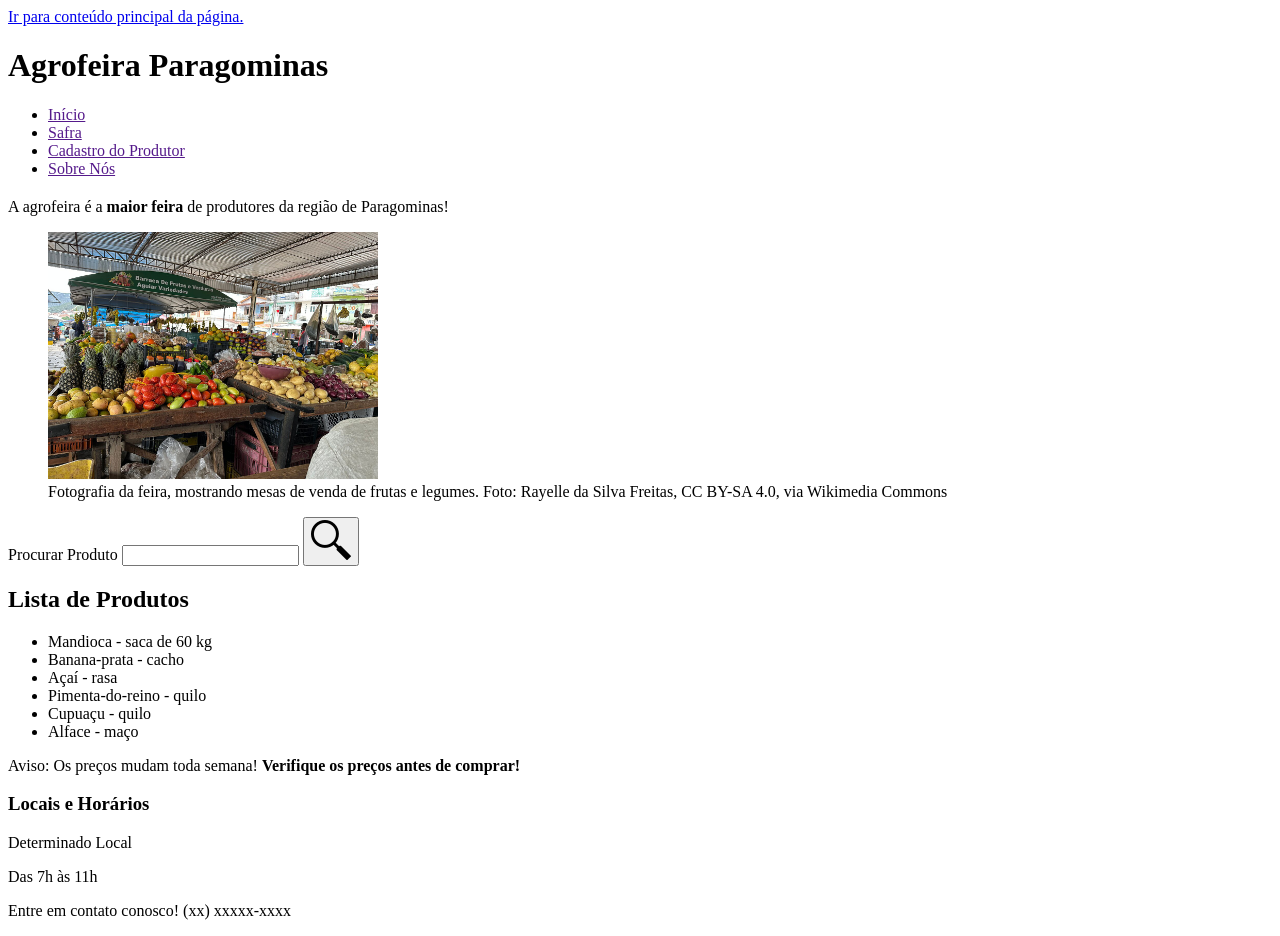
==== index.html @ dc458a21 "Alterações significativas na página principal." ====
<!DOCTYPE html>
<html lang="pt-BR">
<head>
    <meta charset="UTF-8">
    <meta name="viewport" content="width=device-width, initial-scale=1.0">
    <title>Agrofeira Paragominas</title>
</head>
<body>
    <a href="#conteudo-principal">Ir para conteúdo principal da página.</a>
    <header>
        <h1>Agrofeira Paragominas</h1>
        <nav>
            <ul>
                <li><a href="">Início</a></li>
                <li><a href="">Safra</a></li>
                <li><a href="">Cadastro do Produtor</a></li>
                <li><a href="">Sobre Nós</a></li>
            </ul>
        </nav>
    </header>
    <main id="conteudo-principal">
        <section>
            <h2 id="titulo"></h2>
            <p>A agrofeira é a <strong>maior feira</strong> de produtores da região de Paragominas!</p>
            <figure>
                <picture>
                    <source srcset="feira-1280.jpg 1280w, feira-330.jpg w330">
                    <img src="feira-330.jpg" width="330" height="247" alt="Barracas de frutas e verduras na feira da agricultura familiar">
                </picture>
                <figcaption>Fotografia da feira, mostrando mesas de venda de frutas e legumes. Foto: Rayelle da Silva Freitas, CC BY-SA 4.0, via Wikimedia Commons</figcaption>
            </figure>
        </section>
        <search>
            <form>
                <label for="pesquisa">Procurar Produto</label>
                <input type="text" id="pesquisa" name="pesquisa">
                <button><img src="lupa.png" alt="Pesquisar" width="40" height="40"></button>
            </form>
        </search>
        <section>
            <h2 id="produtos">Lista de Produtos</h2>
            <ul>
                <li>Mandioca - saca de 60 kg</li>
                <li>Banana-prata - cacho</li>
                <li>Açaí - rasa</li>
                <li>Pimenta-do-reino - quilo</li>
                <li>Cupuaçu - quilo</li>
                <li>Alface - maço</li>
            </ul>
            <div><p>Aviso: Os preços mudam toda semana! <strong>Verifique os preços antes de comprar!</strong></p></div>
        </section>
        <aside>
            <h3>Locais e Horários</h3>
            <p>Determinado Local</p>
            <p>Das 7h às 11h</p>
        </aside>
    </main>
    <footer>
        <p>Entre em contato conosco! (xx) xxxxx-xxxx</p>
    </footer>
</body>
</html>
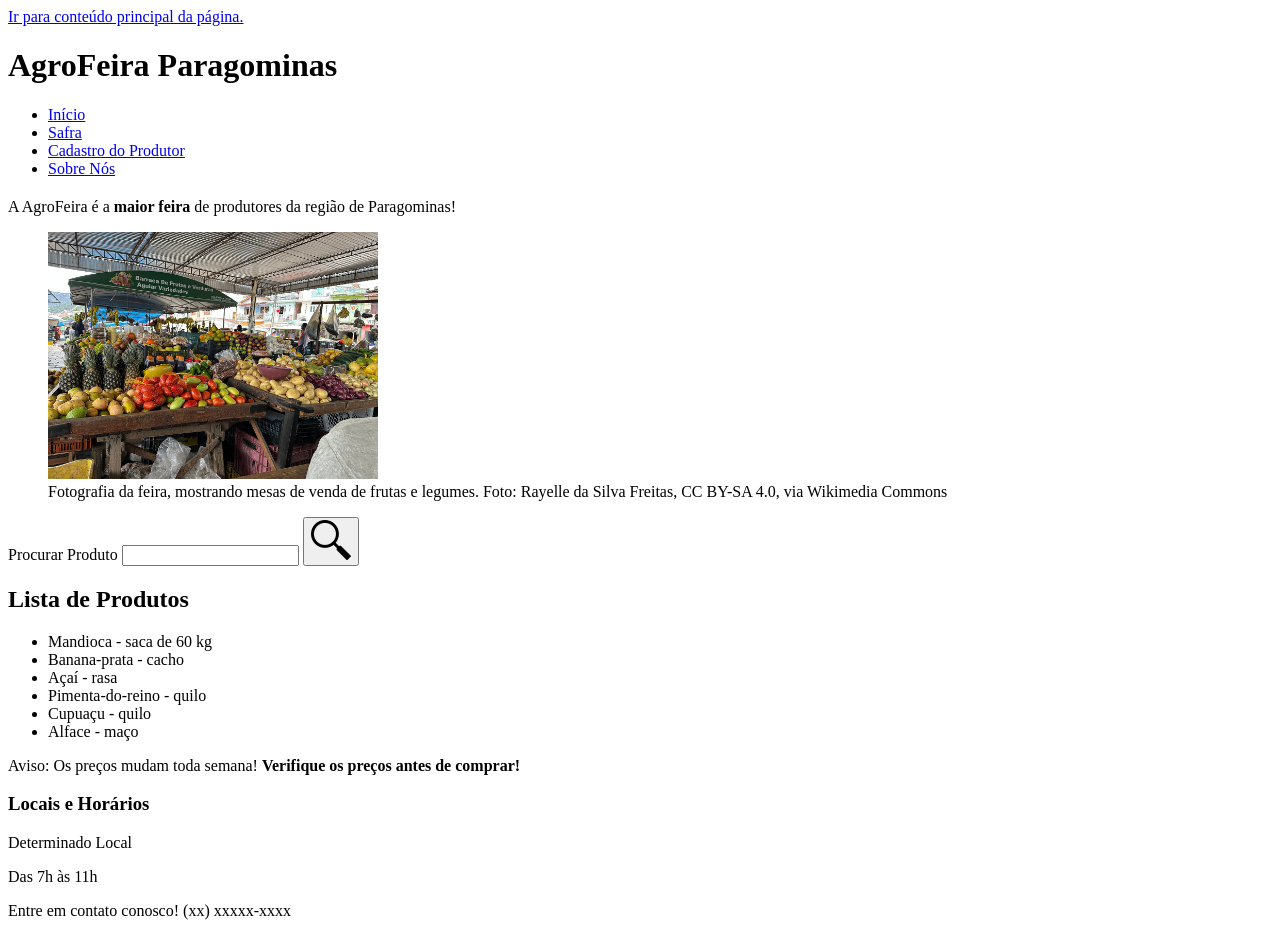
==== commit 9fe46d0e: "Pequenas correções no index, e criação da página de safra." ====
--- a/index.html
+++ b/index.html
@@ -3,25 +3,25 @@
 <head>
     <meta charset="UTF-8">
     <meta name="viewport" content="width=device-width, initial-scale=1.0">
-    <title>Agrofeira Paragominas</title>
+    <title>AgroFeira Paragominas</title>
 </head>
 <body>
     <a href="#conteudo-principal">Ir para conteúdo principal da página.</a>
     <header>
-        <h1>Agrofeira Paragominas</h1>
-        <nav>
+        <h1>AgroFeira Paragominas</h1>
+        <nav aria-label="Principal">
             <ul>
-                <li><a href="">Início</a></li>
-                <li><a href="">Safra</a></li>
-                <li><a href="">Cadastro do Produtor</a></li>
-                <li><a href="">Sobre Nós</a></li>
+                <li><a href="index.html" aria-current="page">Início</a></li>
+                <li><a href="safra.html">Safra</a></li>
+                <li><a href="cadastro-produtor.html">Cadastro do Produtor</a></li>
+                <li><a href="sobre.html">Sobre Nós</a></li>
             </ul>
         </nav>
     </header>
     <main id="conteudo-principal">
         <section>
             <h2 id="titulo"></h2>
-            <p>A agrofeira é a <strong>maior feira</strong> de produtores da região de Paragominas!</p>
+            <p>A AgroFeira é a <strong>maior feira</strong> de produtores da região de Paragominas!</p>
             <figure>
                 <picture>
                     <source srcset="feira-1280.jpg 1280w, feira-330.jpg w330">
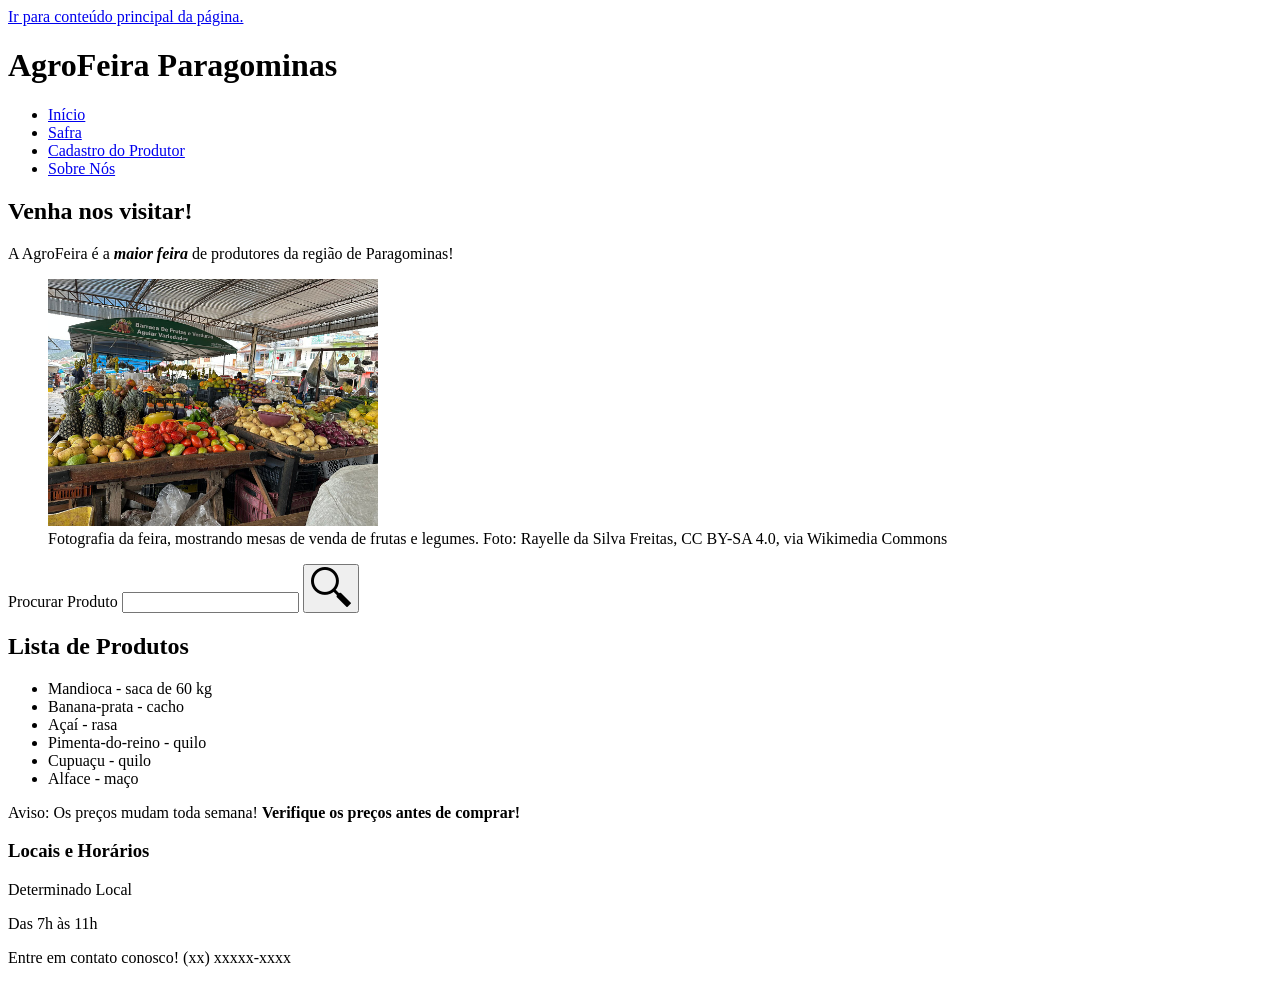
==== commit 4660df65: "Correção de bugs no código da página principal (index)." ====
--- a/index.html
+++ b/index.html
@@ -6,10 +6,10 @@
     <title>AgroFeira Paragominas</title>
 </head>
 <body>
-    <a href="#conteudo-principal">Ir para conteúdo principal da página.</a>
-    <header>
+    <a href="#conteudo-principal" class="pular">Ir para conteúdo principal da página.</a>
+    <header class="cabecalho-site">
         <h1>AgroFeira Paragominas</h1>
-        <nav aria-label="Principal">
+        <nav aria-label="Principal" class="menu">
             <ul>
                 <li><a href="index.html" aria-current="page">Início</a></li>
                 <li><a href="safra.html">Safra</a></li>
@@ -20,17 +20,17 @@
     </header>
     <main id="conteudo-principal">
         <section>
-            <h2 id="titulo"></h2>
-            <p>A AgroFeira é a <strong>maior feira</strong> de produtores da região de Paragominas!</p>
-            <figure>
+            <h2 id="titulo">Venha nos visitar!</h2>
+            <p>A AgroFeira é a <strong><em>maior feira</em></strong> de produtores da região de Paragominas!</p>
+            <figure class="figura-destaque">
                 <picture>
-                    <source srcset="feira-1280.jpg 1280w, feira-330.jpg w330">
+                    <source srcset="feira-1280.jpg 1280w, feira-330.jpg 330w">
                     <img src="feira-330.jpg" width="330" height="247" alt="Barracas de frutas e verduras na feira da agricultura familiar">
                 </picture>
                 <figcaption>Fotografia da feira, mostrando mesas de venda de frutas e legumes. Foto: Rayelle da Silva Freitas, CC BY-SA 4.0, via Wikimedia Commons</figcaption>
             </figure>
         </section>
-        <search>
+        <search class="busca">
             <form>
                 <label for="pesquisa">Procurar Produto</label>
                 <input type="text" id="pesquisa" name="pesquisa">
@@ -39,15 +39,15 @@
         </search>
         <section>
             <h2 id="produtos">Lista de Produtos</h2>
-            <ul>
-                <li>Mandioca - saca de 60 kg</li>
-                <li>Banana-prata - cacho</li>
-                <li>Açaí - rasa</li>
-                <li>Pimenta-do-reino - quilo</li>
-                <li>Cupuaçu - quilo</li>
-                <li>Alface - maço</li>
+            <ul class="lista-produtos">
+                <li class="cartao-produto">Mandioca - saca de 60 kg</li>
+                <li class="cartao-produto">Banana-prata - cacho</li>
+                <li class="cartao-produto">Açaí - rasa</li>
+                <li class="cartao-produto">Pimenta-do-reino - quilo</li>
+                <li class="cartao-produto">Cupuaçu - quilo</li>
+                <li class="cartao-produto">Alface - maço</li>
             </ul>
-            <div><p>Aviso: Os preços mudam toda semana! <strong>Verifique os preços antes de comprar!</strong></p></div>
+            <div class="aviso"><p>Aviso: Os preços mudam toda semana! <strong>Verifique os preços antes de comprar!</strong></p></div>
         </section>
         <aside>
             <h3>Locais e Horários</h3>
@@ -55,7 +55,7 @@
             <p>Das 7h às 11h</p>
         </aside>
     </main>
-    <footer>
+    <footer class="rodape-site">
         <p>Entre em contato conosco! (xx) xxxxx-xxxx</p>
     </footer>
 </body>
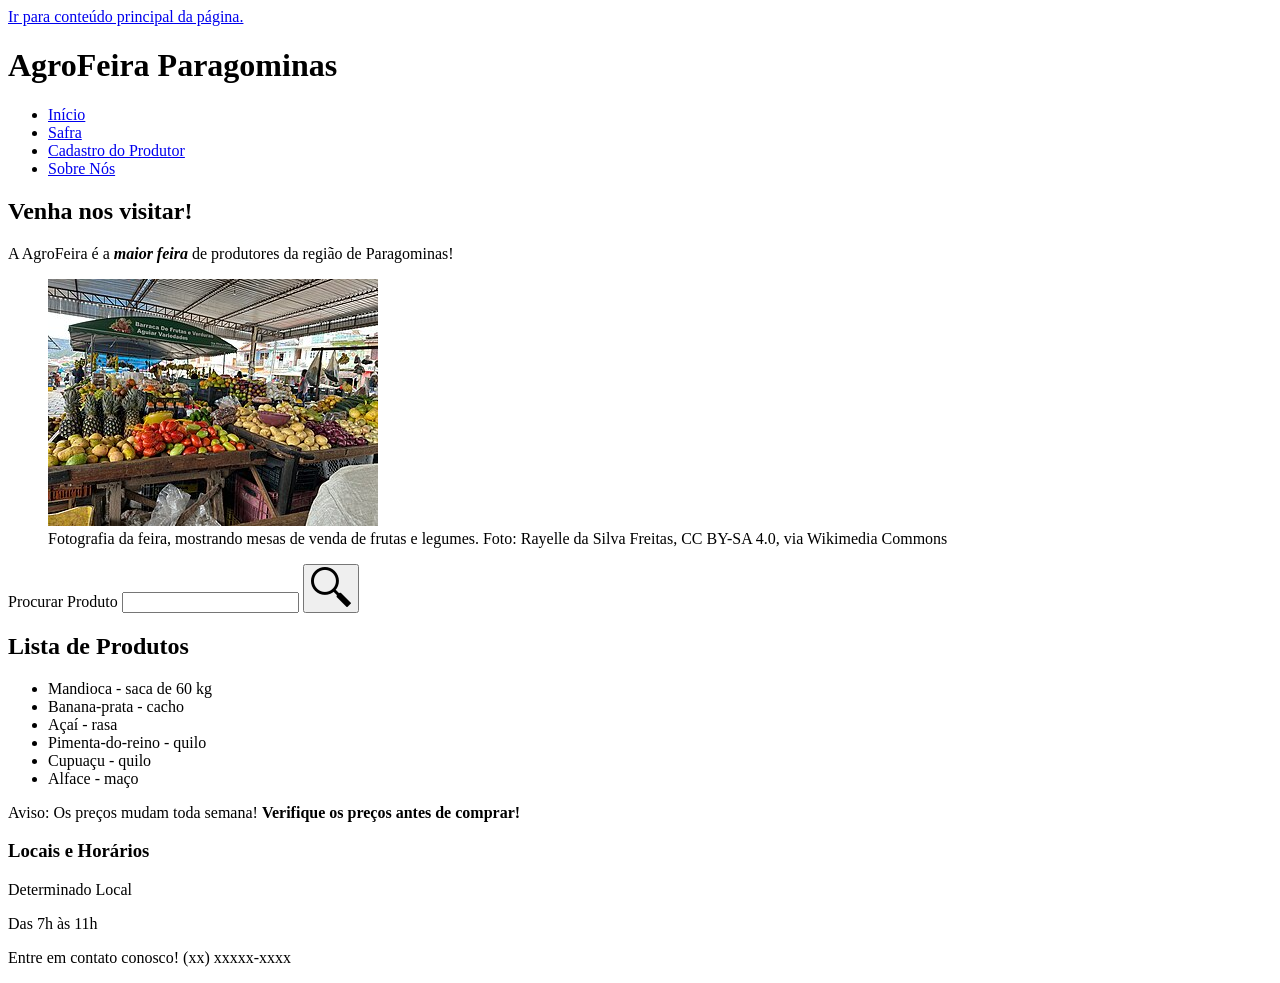
==== commit 2d51bb9a: "Correção de bug na imagem. Página principal." ====
--- a/index.html
+++ b/index.html
@@ -24,7 +24,7 @@
             <p>A AgroFeira é a <strong><em>maior feira</em></strong> de produtores da região de Paragominas!</p>
             <figure class="figura-destaque">
                 <picture>
-                    <source srcset="feira-1280.jpg 1280w, feira-330.jpg 330w">
+                    <source sizes="330px" srcset="feira-1280.jpg 1280w, feira-330.jpg 330w">
                     <img src="feira-330.jpg" width="330" height="247" alt="Barracas de frutas e verduras na feira da agricultura familiar">
                 </picture>
                 <figcaption>Fotografia da feira, mostrando mesas de venda de frutas e legumes. Foto: Rayelle da Silva Freitas, CC BY-SA 4.0, via Wikimedia Commons</figcaption>
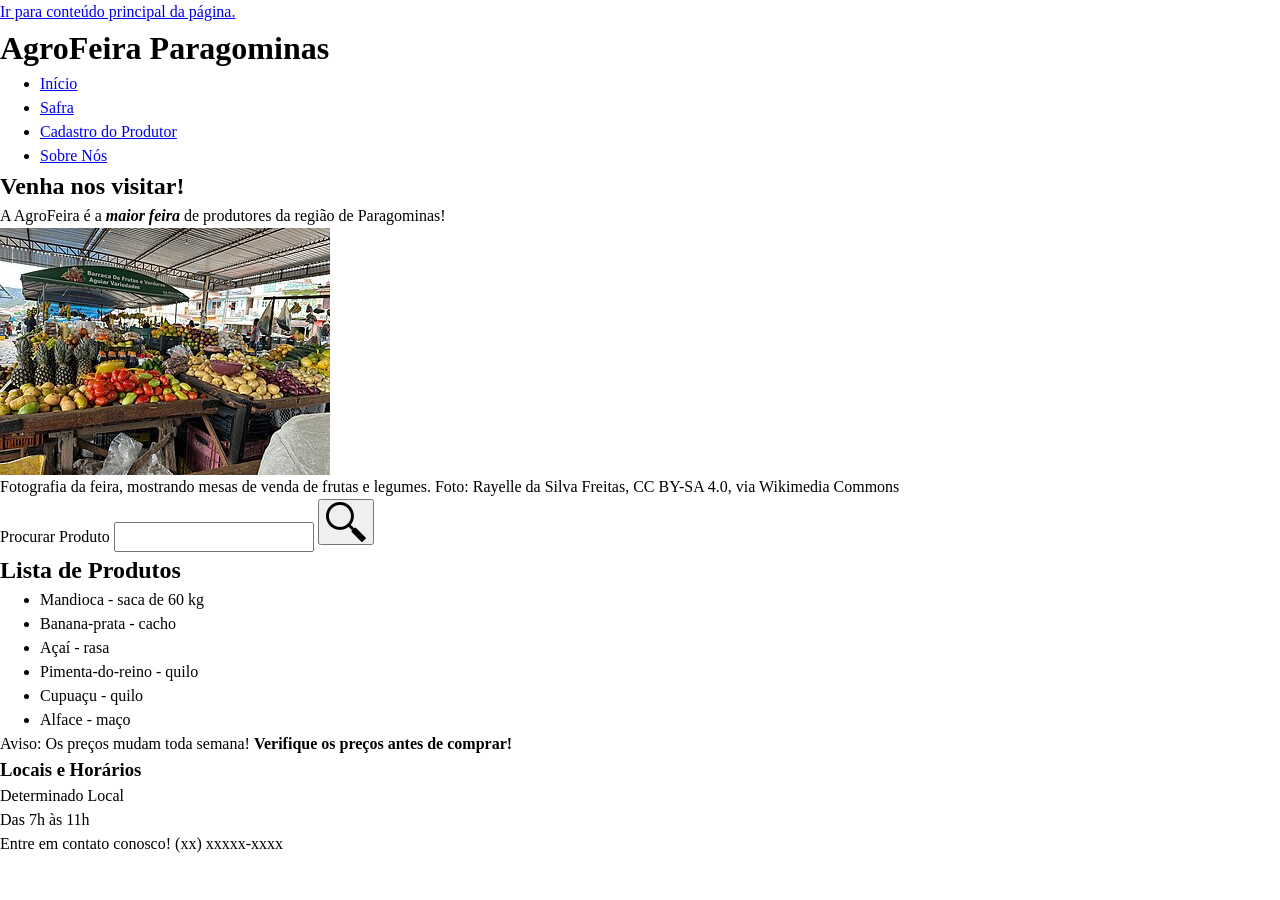
==== commit 412bf40f: "Criação dos arquivos .css." ====
--- a/index.html
+++ b/index.html
@@ -4,6 +4,9 @@
     <meta charset="UTF-8">
     <meta name="viewport" content="width=device-width, initial-scale=1.0">
     <title>AgroFeira Paragominas</title>
+    <link rel="stylesheet" href="reset.css">
+    <link rel="stylesheet" href="tokens.css">
+    <link rel="stylesheet" href="estilo.css">
 </head>
 <body>
     <a href="#conteudo-principal" class="pular">Ir para conteúdo principal da página.</a>
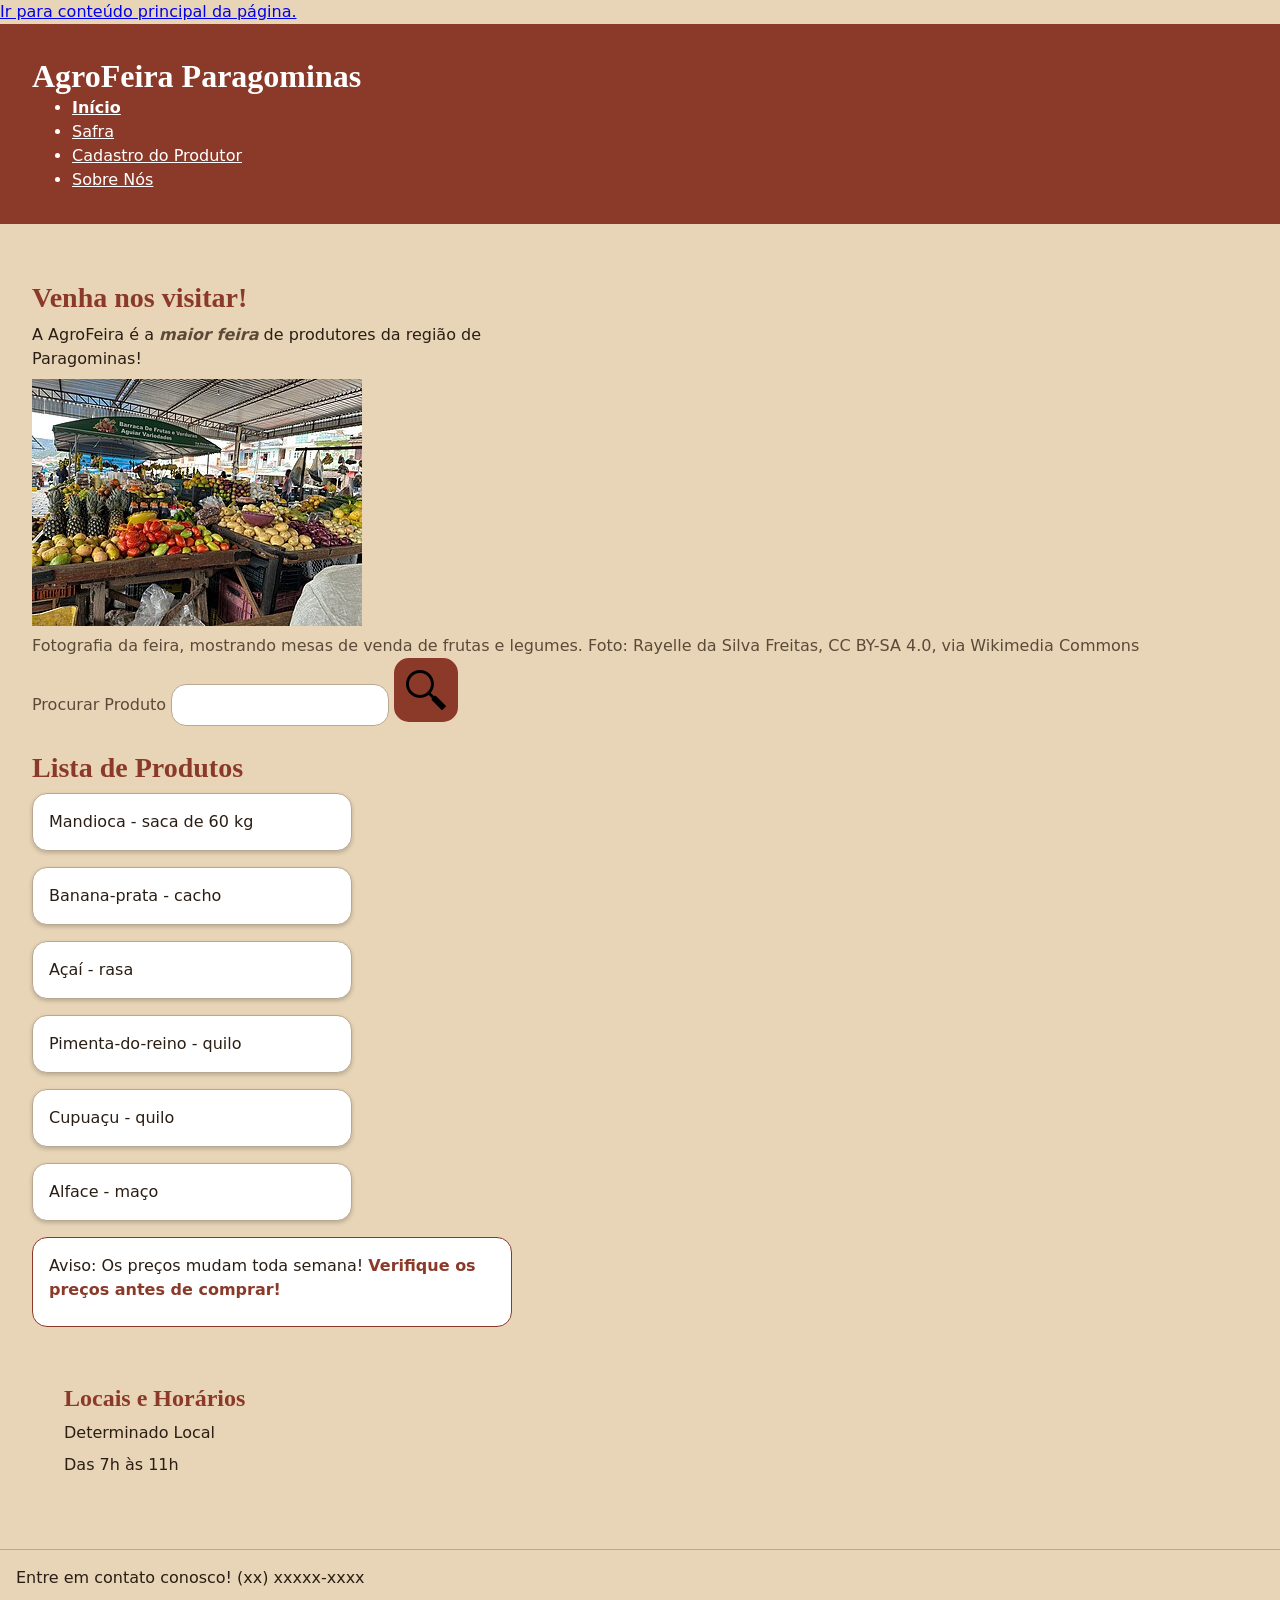
==== commit a6ad1678: "Home agora aplica as regras de casos.css." ====
--- a/index.html
+++ b/index.html
@@ -7,6 +7,7 @@
     <link rel="stylesheet" href="reset.css">
     <link rel="stylesheet" href="tokens.css">
     <link rel="stylesheet" href="estilo.css">
+    <link rel="stylesheet" href="casos.css">
 </head>
 <body>
     <a href="#conteudo-principal" class="pular">Ir para conteúdo principal da página.</a>
--- a/tokens.css
+++ b/tokens.css
@@ -0,0 +1,31 @@
+:root {
+    /* Minhas cores */
+    --cor-fundo: #E8D5B7;
+    --cor-superficie: #FFFFFF; 
+    --cor-texto: #2A1E14; /* 11,31:1 sobre --cor-fundo: AAA | 16,23:1 sobre --cor-superficie: AAA */
+    --cor-texto-suave: #5C4A38; /* 5,87:1 sobre --cor-fundo: AA */
+    --cor-marca: #8B3A2A; /* 5,35:1 sobre --cor-fundo: AA */
+    --cor-sobre-marca: #FFFFFF; /* 7,67:1 sobre --cor-marca: AAA */
+    --cor-borda: #B8A88F;
+}
+
+:root {
+    /* Fontes e tamanhos */
+    --fonte-texto: system-ui, sans-serif;
+    --fonte-titulo: "Cactus Classical Serif", serif;
+    --tamanho-h1: 2rem;
+    --tamanho-h2: 1.75rem;
+    --tamanho-h3: 1.5rem;
+    --tamanho-texto: 1rem;
+}
+
+:root {
+    /* Espacamentos, raio e sombra */
+    /* Foram usados acréscimos de 0.5rem a cada nível */
+    --espaco-1: 0.5rem;
+    --espaco-2: 1rem;
+    --espaco-3: 1.5rem;
+    --espaco-4: 2rem;
+    --raio: 15px;
+    --sombra: 0px 2px 4px rgb(0, 0, 0, 20%);
+}
--- a/estilo.css
+++ b/estilo.css
@@ -0,0 +1,172 @@
+body {
+    background-color: var(--cor-fundo);
+    font-family: var(--fonte-texto);
+    font-size: var(--tamanho-texto);
+    color: var(--cor-texto);
+}
+
+main,
+aside {
+    padding: var(--espaco-4);
+}
+
+h1,
+h2,
+h3 {
+    font-family: var(--fonte-titulo);
+    line-height: 1.25;
+}
+
+h1 {
+    font-size: var(--tamanho-h1);
+}
+
+h2 {
+    font-size: var(--tamanho-h2);
+}
+
+h3 {
+    font-size: var(--tamanho-h3);
+}
+
+h2,
+h3 {
+    color: var(--cor-marca);
+    margin-top: var(--espaco-3);
+    margin-bottom: var(--espaco-1);
+}
+
+p {
+    max-width: 30rem;
+    margin-bottom: var(--espaco-1);
+}
+
+.cabecalho-site {
+    background-color: var(--cor-marca);
+    padding: var(--espaco-4);
+    color: var(--cor-sobre-marca);
+}
+
+.menu {
+    padding: 0;
+    list-style-type: none;
+}
+
+.menu a {
+    color: var(--cor-sobre-marca);
+}
+
+.menu a[aria-current="page"] {
+  font-weight: bold;
+}
+
+.rodape-site {
+    border-top: 1px solid var(--cor-borda);
+    color: var(--cor-texto-suave);
+    padding: var(--espaco-2);
+}
+
+.lista-produtos {
+    list-style-type: none;
+    padding: 0;
+}
+
+.cartao-produto {
+    background-color: var(--cor-superficie);
+    border: 1px solid var(--cor-borda);
+    border-radius: var(--raio);
+    box-shadow: var(--sombra);
+    padding: var(--espaco-2);
+    margin-bottom: var(--espaco-2);
+    max-width: 20rem;
+}
+
+.figura-destaque figcaption{
+    color: var(--cor-texto-suave);
+    margin-top: var(--espaco-1);
+}
+
+.busca input {
+    border: 1px solid var(--cor-borda);
+    border-radius: var(--raio);
+    padding: 0.5em;
+    background-color: var(--cor-superficie);
+}
+
+.busca button,
+.formulario-cadastro button {
+    background-color: var(--cor-marca);
+    color: var(--cor-sobre-marca);
+    border: none;
+    border-radius: var(--raio);
+    padding: 0.75em;
+}
+
+.aviso {
+    background-color: var(--cor-superficie);
+    border: 1px solid var(--cor-marca);
+    border-radius: var(--raio);
+    padding: var(--espaco-2);
+    max-width: 30rem;
+}
+
+.tabela-safra th,
+.tabela-safra td {
+    padding: var(--espaco-1);
+}
+
+.tabela-safra thead th {
+    background-color: var(--cor-marca);
+    color: var(--cor-sobre-marca);
+}
+
+.tabela-safra tbody td {
+    background-color: var(--cor-superficie);
+}
+
+.formulario-cadastro fieldset {
+    border: 1px solid var(--cor-borda);
+    border-radius: var(--raio);
+    padding: var(--espaco-1);
+    margin-bottom: var(--espaco-2);
+}
+
+.formulario-cadastro fieldset fieldset {
+    border: none;
+    padding: 0;
+}
+
+.formulario-cadastro fieldset legend {
+    font-weight: bold;
+    color: var(--cor-marca);
+}
+
+.formulario-cadastro input[type="text"],
+.formulario-cadastro input[type="email"],
+.formulario-cadastro input[type="tel"],
+.formulario-cadastro input[type="number"],
+.formulario-cadastro input[type="date"],
+.formulario-cadastro select,
+.formulario-cadastro textarea {
+    border: 1px solid var(--cor-borda);
+    border-radius: var(--raio);
+    padding: 0.5em;
+    background-color: var(--cor-superficie);
+}
+
+blockquote {
+    color: var(--cor-texto-suave);
+    padding-left: var(--espaco-3);
+}
+
+dl dt {
+    font-weight: bold;
+}
+
+.pergunta {
+    border: 1px solid var(--cor-borda);
+    border-radius: var(--raio);
+    padding: var(--espaco-1);
+    margin-bottom: var(--espaco-1);
+    max-width: 30rem;
+}
--- a/casos.css
+++ b/casos.css
@@ -0,0 +1,34 @@
+/* Caso 1 */
+/* A parte importante do aviso ficará da cor da marca (token --cor-marca).
+Mesmo que exista uma regra "strong" (0-0-1) sendo aplicada depois, a regra que aplica a cor
+da marca vence por especificidade, por ser ".classe strong" (0-1-1).*/
+.aviso strong {
+    color: var(--cor-marca);
+}
+
+strong {
+    color:var(--cor-texto-suave);
+}
+
+/* Caso 2 */
+/* Neste caso, as duas regras possuem a mesma especificidade (0-1-1), então neste caso, o critério de desempate
+é a ordem que a regra é lida no arquivo, a última regra escrita prevalece: "label[for]". */
+.busca label {
+    color: var(--cor-marca);
+}
+
+label[for] {
+    color: var(--cor-texto-suave);
+}
+
+/* Caso 3 */
+/* Acredito que neste caso a regra ".rodape-site" (0-1-0) será a "vencedora" por ser mais específica.
+"footer p" é (0-0-2), mas como é lido da esquerda para a direita, e o primeiro valor
+a desempatar vence, a regra vencedora será ".rodape-site". */
+.rodape-site {
+    color: var(--cor-marca);
+}
+
+footer p {
+    color: var(--cor-texto);
+}
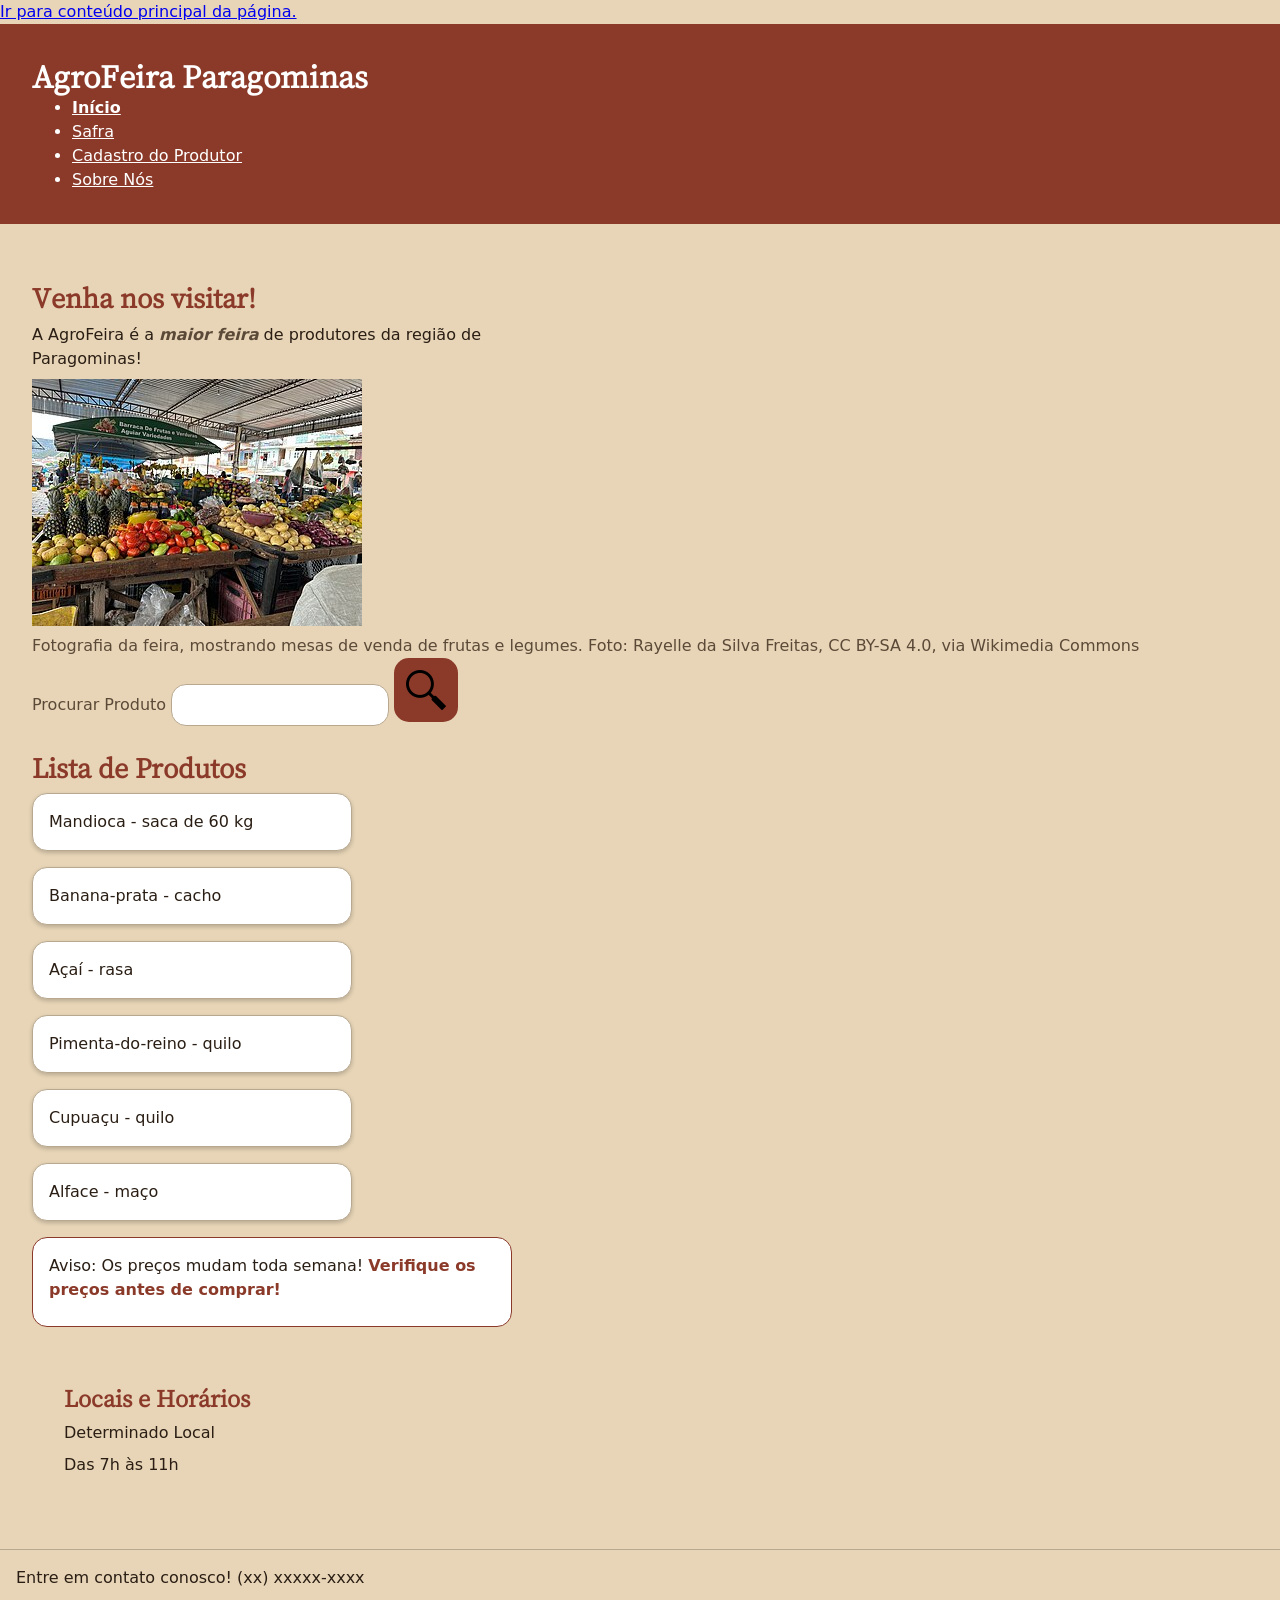
==== commit ea24df94: "Os links do google fonts foram inseridos nas páginas html." ====
--- a/index.html
+++ b/index.html
@@ -4,6 +4,9 @@
     <meta charset="UTF-8">
     <meta name="viewport" content="width=device-width, initial-scale=1.0">
     <title>AgroFeira Paragominas</title>
+    <link rel="preconnect" href="https://fonts.googleapis.com">
+    <link rel="preconnect" href="https://fonts.gstatic.com" crossorigin>
+    <link href="https://fonts.googleapis.com/css2?family=Cactus+Classical+Serif&display=swap" rel="stylesheet">
     <link rel="stylesheet" href="reset.css">
     <link rel="stylesheet" href="tokens.css">
     <link rel="stylesheet" href="estilo.css">
--- a/casos.css
+++ b/casos.css
@@ -2,6 +2,10 @@
 /* A parte importante do aviso ficará da cor da marca (token --cor-marca).
 Mesmo que exista uma regra "strong" (0-0-1) sendo aplicada depois, a regra que aplica a cor
 da marca vence por especificidade, por ser ".classe strong" (0-1-1).*/
+
+/* Conferido: A regra "strong" aparece cortada, logo abaixo da regra vencedora ".aviso strong".
+As especificidades também estão de acordo com o esperado, (0-0-1) para "strong" e 
+(0-1-1) para ".aviso strong". */
 .aviso strong {
     color: var(--cor-marca);
 }
@@ -13,6 +17,9 @@
 /* Caso 2 */
 /* Neste caso, as duas regras possuem a mesma especificidade (0-1-1), então neste caso, o critério de desempate
 é a ordem que a regra é lida no arquivo, a última regra escrita prevalece: "label[for]". */
+
+/* Conferido: "Teoria" confirmada, as especificidades são as mesmas, como esperado. O critério de desempate fica
+ordem, a última regra sai como vencedora. Cor definida como --cor-texto-suave.*/
 .busca label {
     color: var(--cor-marca);
 }
@@ -25,6 +32,9 @@
 /* Acredito que neste caso a regra ".rodape-site" (0-1-0) será a "vencedora" por ser mais específica.
 "footer p" é (0-0-2), mas como é lido da esquerda para a direita, e o primeiro valor
 a desempatar vence, a regra vencedora será ".rodape-site". */
+
+/* Conferido: Aqui a previsão falhou, a regra que prevaleceu foi a "footer p" com especificidade (0-0-2).
+Houve uma confusão na hora de interpretar o a numeração de especificidade. */
 .rodape-site {
     color: var(--cor-marca);
 }
